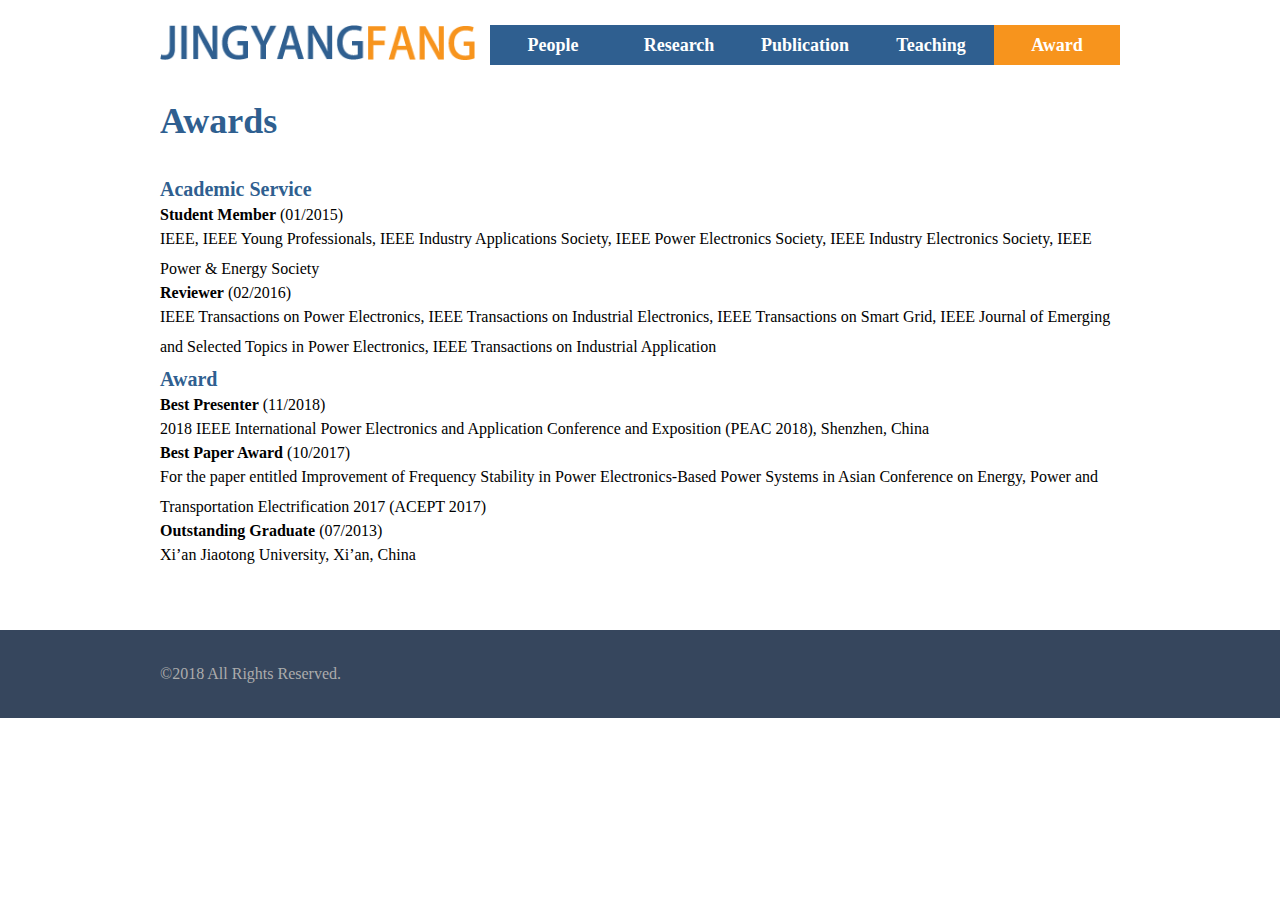
==== award.html @ cfb36275 "Init" ====
<!DOCTYPE html>
<html>
  <head>
    <meta name="generator"
    content="HTML Tidy for HTML5 (experimental) for Windows https://github.com/w3c/tidy-html5/tree/c63cc39" />
    <meta charset="utf-8" />
    <title>Contact</title>
    <link href="css/style.css" rel="stylesheet" type="text/css" media="all" />
    <link href="css/zishiying.css" rel="stylesheet" type="text/css" media="all" />
    <script src="js/jquery.js"></script>
  </head>
  <body>
    <div class="top_nav">
      <div class="nav_box">
        <div class="logo">
          <img src="images/logo.png" />
        </div>
        <ul class="nav">
          <li>
            <a href="index.html">People</a>
          </li>
          <li>
            <a href="research.html">Research</a>
          </li>
          <li>
            <a href="publications.html">Publication</a>
          </li>
          <li>
            <a href="teaching.html">Teaching</a>
          </li>
          <li>
            <a class="current_yellow" href="award.html">Award</a>
          </li>
        </ul>
      </div>
    </div>
    <div class="contact_box">
      <div class="group">
        <h1>
          <span class="zhongjian_zi">Awards</span>
        </h1>
      </div>
    </div>
    <div class="contact_xiangxi_box">
      <div class="contact_xiangxi">
          <h1>Academic Service</h1>
          <b>Student Member</b> (01/2015)
          <p>IEEE, IEEE Young Professionals, IEEE Industry Applications Society, IEEE Power Electronics Society, IEEE Industry
          Electronics Society, IEEE Power &amp; Energy Society</p>
          <b>Reviewer</b> (02/2016)
          <p>IEEE Transactions on Power Electronics, IEEE Transactions on Industrial Electronics, IEEE Transactions on Smart Grid,
          IEEE Journal of Emerging and Selected Topics in Power Electronics, IEEE Transactions on Industrial Application</p>
		  
          <h1>Award</h1>
          <b>Best Presenter</b> (11/2018)
          <p>2018 IEEE International Power Electronics and Application Conference and Exposition (PEAC 2018), Shenzhen, China</p>
          <b>Best Paper Award</b> (10/2017)
          <p>For the paper entitled Improvement of Frequency Stability in Power Electronics-Based Power Systems in Asian Conference
          on Energy, Power and Transportation Electrification 2017 (ACEPT 2017)</p>
          <b>Outstanding Graduate</b> (07/2013)
          <p>Xi’an Jiaotong University, Xi’an, China</p>
      </div>
    </div>
    <div class="foot_box">
      <div class="foot">
        <div class="float_left">©2018 All Rights Reserved.</div>
      </div>
    </div>
  </body>
</html>
---- css/style.css ----
@charset "utf-8";
/* CSS Document */
html,body {
  margin: 0;
  padding:0;
  
}
h1,p{ margin:0; padding:0}
a{ text-decoration:none; color:#959595; display:block; padding:0; margin:0;}
a,input{outline:none;}
.nav_box{ width:960px; margin-left:auto; margin-right:auto; overflow:hidden}
@font-size{ font-family:calibri; src:url(../calibrii_____.ttf)}
*{ font-family:calibri;}

.mb20{ margin-bottom: 40px;}
.mt10{ margin-top: 10px;}
.mt30{ margin-top: 30px;}

ul{
	padding: 0;
	margin: 0;
}
h1{ padding:0; margin:0}
ul{ list-style:none}
img{padding:0; margin:0; border:none;display:block;}
.win{width:960px;height:420px;position:relative;overflow:hidden; margin-left:auto; margin-right:auto}
.imgbox{width:5760px; }
.imgbox img{ float:left}
.nav_box img{ float:none}
.ctrl{position:absolute;left:50%;bottom:60px;margin-left:-21px;}
.ctrl span{float:left;width:10px;height:10px;background-color:#2f5f90;border-radius:50%;margin:2px;}
.ctrl .current{background-color:#f7941d;}
.arrowleft,.arrowright{position:absolute;padding:20px;color:white;top:50%;margin-top:-20px;font-size:30px;cursor:pointer;}
.arrowleft{left:0;}
.arrowright{right:0;}
.current_yellow{ background:url(../images/hover.png);}
.current_blue{ color:#2f5f90}
.current_green{ color:#8dc63f}
.logo{ float:left; margin-top:25px; margin-bottom:30px;}
.logo img{height:35px;}

.nav{background:url(../images/back_nav.png); width:630px; height:40px; margin-bottom:0px; float:right; margin-top:25px;}
.nav li{ float:left; width:126px; }
.nav a{ font-size:18px; line-height:40px; text-align:center; color:white; font-weight:bold; }
.menu{float:right;display:none;width:100px;position:relative;}
.caidan{ margin-top:40px;}
.menu dl{position:absolute;width:100%;z-index:20;}
.menu dd{background-color:rgba(0,0,0,0.6);border:2px white solid;}
.menu a{padding-left:5px;padding-right:5px;}
.menu a:hover{background-color:rgba(0,0,0,1);}
.worksbox{
	 background-image:url(../images/banner-bg.png);
	 width:960px;
	 background-repeat:no-repeat;
	  background-position:center;
	  text-align:center;
	   position:absolute; bottom:0px;}
.worksbox p{ font-size:14px; line-height:40px; color:white; float:left}
.yincang{display:none}
.yincang h1{ color:#f7941d; font-size:20px; line-height:30px; margin-top:20px;}
.yincang p{ font-size:14px; line-height:30px; color:white; text-align:left}
.wenzi{ width:70%; margin-left:auto; margin-right:auto}
.wangshanghua,.wangxiahua{ float:right; margin-top:14px;}
.bannerwords{width:1060px;
			margin-left:auto;
			 margin-right:auto}
.bannerwords h1{ font-size:20px;color:#f7941d; }
.bannerwords p{  color:white; font-size:16px; text-align:left}
.shuoming_box{ margin-top:56px;}	
.shuoming{ width:960px;; margin-left:auto; margin-right:auto; overflow:hidden;}
.shuoming_xijie{ float:left; background-color:#f2f2f2; width:280px;height:473px; margin-left:20px; margin-right:20px; position:relative}
.shuoming_img{ margin-top:44px; margin-left:33px; height:100px;}
.shuoming_words{ padding-left:33px; padding-right:44px; margin-top:36px;}
.shuoming_words h1{  font-size:20px; color:black;}
.shuoming_words p{ color:#808080;  font-size:14px; line-height:20px; margin-top:20px;}
.readmore{ width:280px; height:58px; background-image:url(../images/read_bg.png); background-repeat:repeat-x;position:absolute; bottom:0px;}
.readmore a{ padding-left:33px; padding-top:18px; color:white; font-size:16px;}
.readmore .bianhua{ color:white; font-style:italic}
.bianhuaa{background-color:#f7941d; }
.foot_box{ margin-top:60px; background-color:#36465d;overflow:hidden}
.foot{ width:960px;; margin-left:auto; margin-right:auto; height:88px;}
.float_left{ float:left}
.float_right{ float:right}
.foot{ line-height:88px; }
.foot_img{ margin-top:22px; float:right; margin-right:10px; width:44px;}
.foot *{ font-size:16px; font-family:calibri; color:#acacac}

.group,.group1{ width:960px; margin-left:auto; margin-right:auto;color:#2f5f90; font-family:calibri; font-weight:bold; font-size:18px; margin-top:10px; overflow:hidden; z-index:1000;}
.group1 span{ text-align:center}
.pub01,.pub02,.pub03{ cursor:pointer}
.pub02,.pub03{ padding-left:80px;}
.neirongbox{ margin-top:20px; }
.neirong{ width:960px;; margin-left:auto; margin-right:auto; overflow:hidden }
.neirong_zuo{ width:280px;float:left; margin-top:20px; margin-left:0px}
.neirong_zuo img{ width:260px;}
.neirong_zuo h1{ font-size:20px; color:#2f5f90; line-height:60px;}
.you_shang h1{ margin-top:30px; line-height:10px}
.neirong_you{ width:600px;float:right ; margin-right:0px;}
.neirong_you h1{ font-size:28px; margin-top: 20px; margin-bottom:10px; color: #2f5f90;}
.neirong_you h2{ font-size:20px; margin-top: 5px; margin-bottom:5px;}
.neirong_you p{ font-size:16px; color:#535456; line-height:30px;}
.you_shang{ width:320px;}
.you_shang p{ margin-top:20px; line-height:30px;color:#535456}
.fanhui{ width:90px; height:30px; background-color:#2f5f90; float:right; color:white; font-size:15px; margin-top:100px;cursor:pointer; float:left; border:none;}
.imghehe{ margin-left:auto; margin-right:auto; height:200px;}
.people_xiangxi{ width:960px;; margin-left:auto; margin-right:auto; overflow:hidden }
.people_xiangxi_zuo{ float:left; width:200px; margin-top:30px; margin-left:0px;}
.people_xiangxi_zuo img{ width:200px;}
.people_xiangxi_zuo *{ font-weight:bold;color:#2f5f90; font-size:16px; }
.people_xiangxi_you{ float:right; width:650px;float:left; padding-left:20px; margin-top:60px;}
.people_xiangxi_you h1{ font-size:18px; margin-right:30px;}
.people_xiangxi_you p{ font-size:16px; color:#535456; line-height:30px; margin-right:30px;}

.readmore_anniu{width:90px; height:30px; background-color:#2f5f90; float:left; color:white; font-size:15px;cursor:pointer; margin-right:30px;margin-top:15px; border:none;}
.jumpout_anniu {width:260px; height:30px; background-color:#2f5f90; float:left; color:white; font-size:15px;cursor:pointer; margin-right:30px;margin-top:15px; border:none;}


#people { display: block; height: auto;}
#people ul { list-style: none;}
#people ul li { position: relative;	float: left; height: 335px; }
#people ul li img{ width:200px; height: auto; float:left; margin-bottom: 15px; }
#people ul li h1{ font-size:18px; clear:both; }
#people ul li h1 span{ font-weight: normal; color: #000000;}
#people ul li p{ font-size:16px; color:#535456; line-height:1.5em; margin-right:30px;}
#people span{ font-weight:bold;color:#2f5f90; font-size:16px; }

.col_third { width: 33.3%; }

.line{ margin-top:40px;}
.pub_xiangxi{ width:960px; margin-left:auto; margin-right:auto;}
.pub_xiangxi1{ margin-left:0px; margin-right:30px;overflow:hidden }
.pub_xiangxi1 img{ margin-bottom:30px;} 
.fubiaoti{ font-size:20px; color:#2f5f90; font-weight:bold;}
.pub_xiangxi h1{ font-size:20px; color:black; line-height:16px; font-weight:bold; margin-top:20px; margin-bottom:10px;}
.pub_xiangxi p{margin-bottom:5px; font-size:16px; }
.pub_xiangxi p a{color:#000099; display: inline; }

.book{margin-top:40px; margin-bottom:30px;width:960px; margin-left:auto; margin-right:auto;color:#2f5f90; font-family:calibri; font-weight:bold; font-size:28px; }
.book span{ margin-left:30px;}
.word_blue{ color:black; font-size:14px; line-height:14px; font-weight:bold}
.word_neirong{width:97%; margin-top:5px;  color:black; font-size:16px; line-height:20px; float:right}

.overflow{overflow:hidden}
.word_yellow{ color:black; font-size:14px; line-height:20px; font-weight:bold; float:left;width:2%; margin-top:5px}
.bold{ font-weight:bold}
.red{ font-weight:bold; color:#cc0000}
.zhongjian_zi{width:960px; margin-left:auto; margin-right:auto;color:#2f5f90; font-family:calibri; font-weight:bold; margin-top:10px;}
.contact_xiangxi_box{ margin-top:30px; overflow:hidden}
.contact_xiangxi{ width:960px;; margin-left:auto; margin-right:auto; }
.contact_zuo{ float:left;  width:430px}
.contact_you{ float:right; width:450px;}
.contact_you p{ color:#363636; font-size:18px; line-height:30px; }
.contact_you h1{ font-size:20px;}
.contact_xiangxi h1{ font-size:20px; color:#2f5f90; line-height:14px; padding:0; margin-top:10px; margin-bottom:10px;}
.contact_xiangxi p{ line-height:30px; font-size:16px; padding:0; margin:0}
.contact_youxia h1{ margin-top:50px;}
.contact_youxia p{ font-size:18px}
.lianxifangshi_box{ margin-top:60px; background-color:#f5f5f5}
.lianxifangshi{  width:960px;; margin-left:auto; margin-right:auto; overflow:hidden}
.input01{ border:hidden; line-height:16px; font-size:16px; font-weight:bold; color:#a1a1a1; background-color:#f5f5f5;}
.send{ width:90px; height:30px; background-color:#2f5f90; float:right; color:white; font-size:16px; margin-top:40px;cursor:pointer; border:none;}
.email{ font-size:16px; color:#a1a1a1;}
.line2{ margin-top:5px;}


.Rea{width:960px; margin-left:auto; margin-right:auto;color:#2f5f90; font-family:calibri; font-weight:bold; font-size:20px; margin-top:10px; overflow:hidden; z-index:1000;}
.rea_words_box{ margin-top:30px;width:960px; margin-left:auto; margin-right:auto; position:relative}
.rea_zuo{float:left; width:900px;}
.hehehe{ width:975px; margin:auto; overflow:hidden;}
.reaimg{  width:200px; position:absolute; right:0; z-index:1000;}
.reaimg02{  height:270px;z-index:1000; padding-top:40px;}
.rea_words{  width:960px; margin-left:auto; margin-right:auto;  }
.rea_words p{   font-size:16px; line-height:30px; color:#36465d;}
.rea_xiangxi{ width:960px; margin-left:auto; margin-right:auto;overflow:hidden; margin-top:20px;position:relative; }
.rea_neirong{ margin-top:10px; overflow:hidden; margin-left:auto; margin-right:auto}
.rea_neirong img{ float:left; width:10%; margin-top:20px; }
.rea_xiangxi_you{ float:right; width:85%;}
.rea_xiangxi_you h1{color:#2f5f90; font-weight:bold; font-size:20px; margin-top:10px;}
.rea_xiangxi_you p{ color:#555555; font-size:16px; line-height:30px;}

.fix{ position:fixed; bottom:0; left:0; right:0}
.news_title{ font-weight:bold; color:black; line-height:30px}
.fubiaoti2{ color:#2f5f90; font-weight:bold; margin-top:40px; line-height:40px; font-size:18px}
.news_neirong{ margin-top:0px;  color:black; font-size:16px; line-height:26px; }
.date{ font-weight:bold; color:#2f5f90; margin-top:20px; margin-left:30px;margin-right:30px; margin-bottom:20px;}
.pub_xiangx2{ width:960px; margin-left:auto; margin-right:auto; margin-top:20px; margin-left:30px; margin-right:30px;}
.foot_box2{position:fixed; bottom:0; left:0; right:0;margin-top:60px; background-color:#36465d;overflow:hidden}

.photo{width:980px; margin-left:auto; margin-right:auto; overflow:hidden}
.photo1{ width:225px; float:left; padding-left:10px; padding-right:10px; margin-top:10px}
.blackbox{position:fixed;width:100%;height:100%;background-color:black;left:0;top:0;opacity:0.6;display:none;}
.menu1{width:600px;height:600px;position:fixed;left:60%;top:2%;display:none;z-index:10000; cursor:pointer}
.readmore .bianhua{ color:white; font-style:italic}
.bianhua1{width:80%; z-index:1001}
.menu1 span{position:absolute;right:0;top:0;padding:3px;background-color:red;color:white;}

.clearfix { clear:both;}

div.gallery {
    margin: 30px 12px 0 0;
    border: 1px solid #ccc;
    float: left;
    width: 225px;
}

div.gallery:hover {
    border: 1px solid #777;
}

div.gallery img {
    width: 225px;
    height: 169px;
}

div.desc {
    padding: 15px;
    text-align: center;
	font-weight:100;
	font-size: 16px;
	color: #000;
}
---- css/zishiying.css ----
/* CSS Document */
@media (max-width:748px){
	*{ font-size:20px;}
	.nav{display:none;}
	.menu{display:block;}
	.logo{ width:10%}
	.nav_box,.contact_xiangxi,.foot,.Rea{ width:90%}
	.lianxifangshi{ width:85%}
	.zhongjian_zi{ margin-left:-50px;}
	.contact_zuo{ width:95%; margin-left:auto; margin-right:auto; float:none}
	.contact_you{ width:95%;margin-left:auto; margin-right:auto; margin-left:-50px; margin-top:40px; padding:0}
	.group span{ margin-left:0px;}
	.group{ width:90%;}
	.send{ margin-left:auto; margin-right:auto; float:none; width:100%; font-size:26px; text-align:center}
	.float_left{ float:none;font-size:20px;text-align:center; }
	.float_right{ margin-right:180px; }
	
	
	.people_xiangxi_zuo{width:95%;float:none; margin-top:40px; padding:0;  margin-left:auto; margin-right:auto; float:none}
	.people_xiangxi_zuo img{ width:100%; margin-right:0px;}
	.people_xiangxi_you h1{ float:none; margin-top:40px;}
	.people_xiangxi_you{ width:95%; float:none; font-size:26px; margin-top:40px; }
	.readmore_anniu{margin-left:auto; margin-right:auto; float:none; width:100%; font-size:26px; text-align:center;}
	.people_xiangxi{ width:95%}
	
	.Rea span{ margin-left:0px; width:90%}
	.rea_words{ width:100%; margin-left:auto; margin-right:auto; margin:0; padding:0; font-size:22px}
	.rea_xiangxi_you p{ float:none; margin-top:40px;}
	.mobile_xiang{ background:#e1e1e1; width:100%; height:50px; margin-top:40px; margin-left:0; margin-right:0}
	.rea_xiangxi_box{width:100%}
	.rea_xiangxi{ width:100%}
	.rea_neirong{ overflow:hidden}
	.rea_xiangxi_you h1{ float:right; width:70%}
	.rea_neirong img{ float:left; width:20%}
	
	
	.neirong{width:100%;float:none; padding:0;  margin-left:auto; margin-right:auto; }
	.neirong_zuo{ width:100%;float:none;margin-left:auto; margin-right:auto;margin-left:0;}
	.neirong_zuo h1{width:90%; margin-left:auto; margin-right:auto;}
	.neirong_zuo img{ width:90%; margin-left:auto; margin-right:auto; display:block;float:none}
	.neirong_you{ width:100%; margin-right:0; margin-top:40px; margin-left:auto; margin-right:auto;} 
	.fanhui{ margin-left:auto; margin-right:auto; float:none; width:90%; font-size:26px; text-align:center; margin-top:40px; margin-right:0;margin-left:5%}
	.neirong_you .you_shang{ width:90%; margin-left:auto; margin-right:auto;float:none;}
	.neirong_you .you_xia{width:90%; margin-left:auto; margin-right:auto;float:left; margin-left:5%;}
	
	.pub_xiangxi1{ width:90%; margin-left:auto; margin-right:auto; margin-left:0; margin-right:0}
	.pub_xiangxi{ width:90%}
	.word_neirong{ width:95%}
	.line{ display:none}
	
	.yincang{ display:block}
	.shuoming{ width:95%; margin-left:auto; margin-right:auto;}
	.shuoming_xijie{ float:none; width:100%; margin-top:40px; height:250px;}
	.shuoming_words h1{padding-top:40px;}
	.readmore{ width:100%; text-align:center;}
	.shuoming_img{ width:25%; margin-top:10px; margin-right:5%}
	.win{ width:640px; height:280px;}
	.win img{ width:640px; height:280px;}
	.ctrl{position:absolute;left:50%;bottom:20px;margin-left:-60px;}
	.imgbox{ width:4100px;}
	.workbox{ position:absolute; bottom:60px; z-index:10 }
	 .arrowleft,.arrowright{ display:none}
}
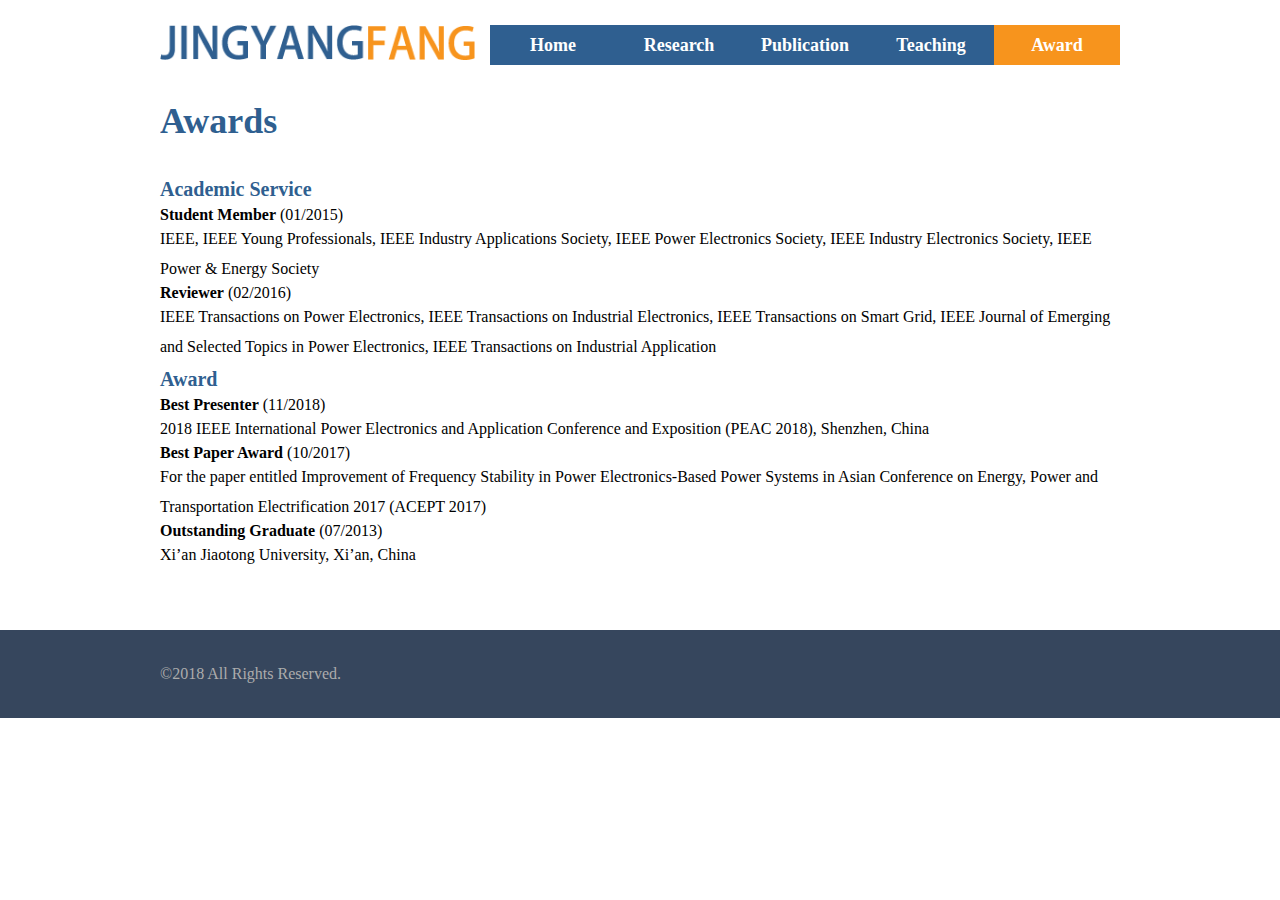
==== commit f128e9b2: "update some pages" ====
--- a/award.html
+++ b/award.html
@@ -17,7 +17,7 @@
         </div>
         <ul class="nav">
           <li>
-            <a href="index.html">People</a>
+            <a href="index.html">Home</a>
           </li>
           <li>
             <a href="research.html">Research</a>
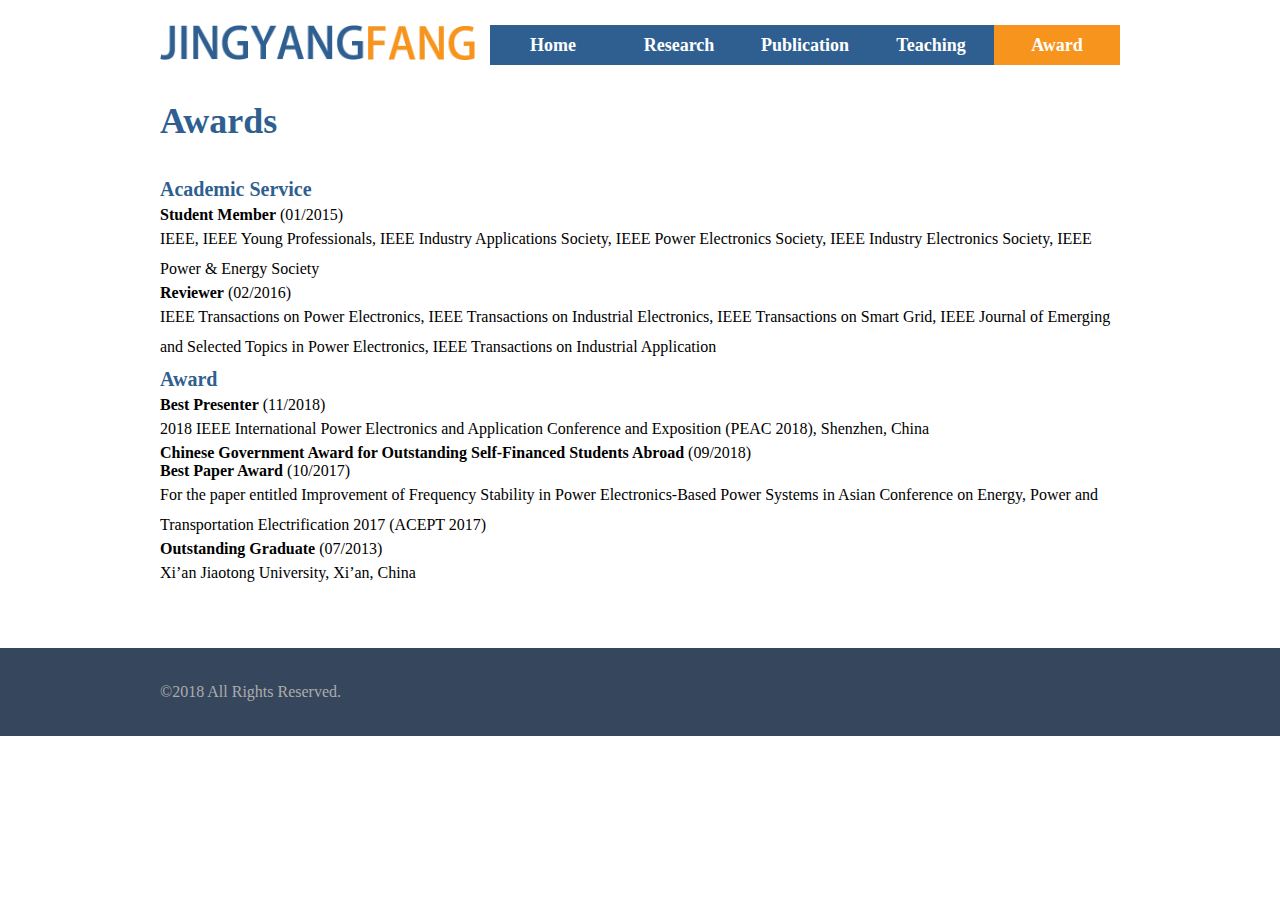
==== commit be63cf21: "Update award" ====
--- a/award.html
+++ b/award.html
@@ -54,6 +54,8 @@
           <h1>Award</h1>
           <b>Best Presenter</b> (11/2018)
           <p>2018 IEEE International Power Electronics and Application Conference and Exposition (PEAC 2018), Shenzhen, China</p>
+          <b>Chinese Government Award for Outstanding Self-Financed Students Abroad</b> (09/2018)
+          <p></p>
           <b>Best Paper Award</b> (10/2017)
           <p>For the paper entitled Improvement of Frequency Stability in Power Electronics-Based Power Systems in Asian Conference
           on Energy, Power and Transportation Electrification 2017 (ACEPT 2017)</p>
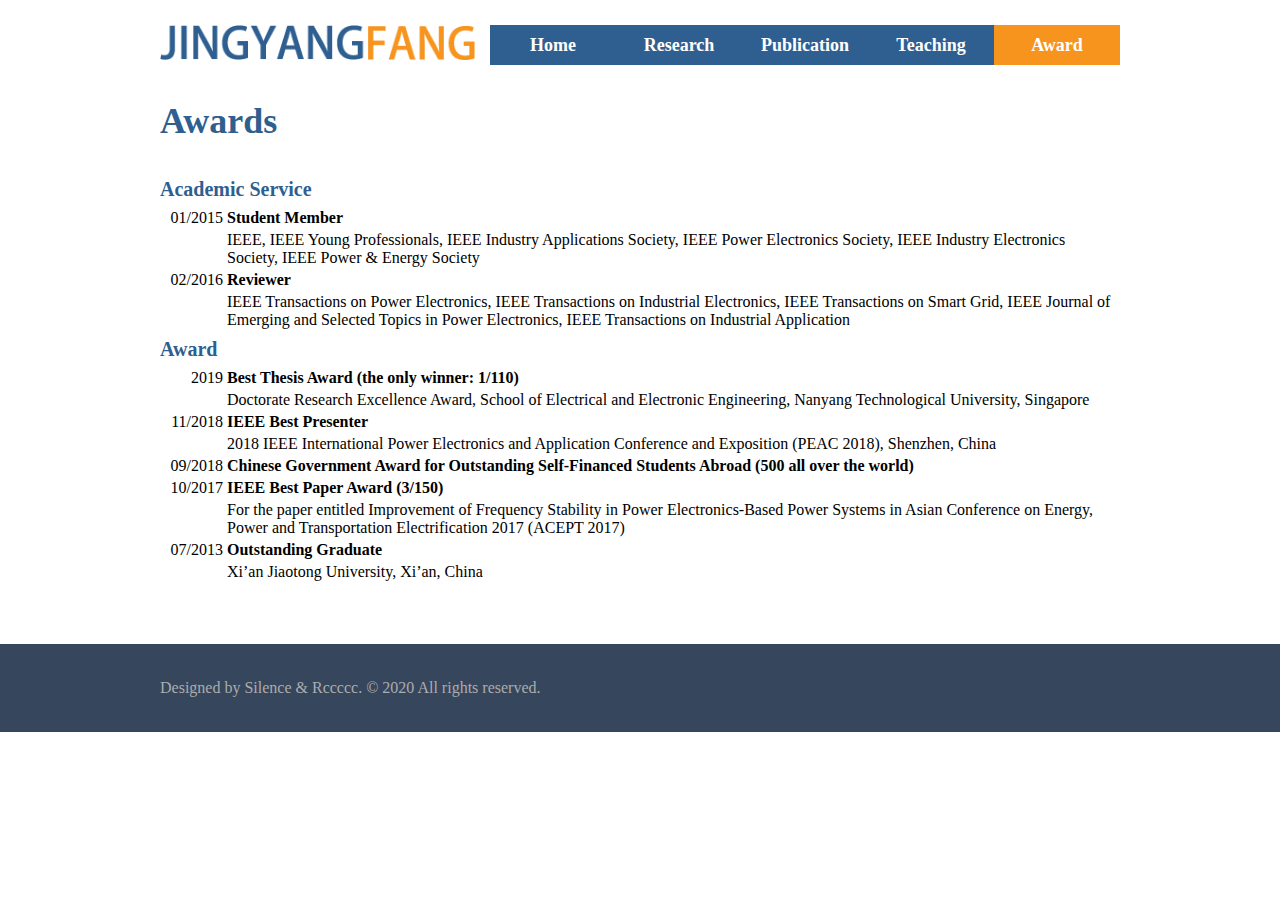
==== commit 134d04d5: "Update CV" ====
--- a/award.html
+++ b/award.html
@@ -43,29 +43,93 @@
     </div>
     <div class="contact_xiangxi_box">
       <div class="contact_xiangxi">
-          <h1>Academic Service</h1>
-          <b>Student Member</b> (01/2015)
-          <p>IEEE, IEEE Young Professionals, IEEE Industry Applications Society, IEEE Power Electronics Society, IEEE Industry
-          Electronics Society, IEEE Power &amp; Energy Society</p>
-          <b>Reviewer</b> (02/2016)
-          <p>IEEE Transactions on Power Electronics, IEEE Transactions on Industrial Electronics, IEEE Transactions on Smart Grid,
-          IEEE Journal of Emerging and Selected Topics in Power Electronics, IEEE Transactions on Industrial Application</p>
-		  
-          <h1>Award</h1>
-          <b>Best Presenter</b> (11/2018)
-          <p>2018 IEEE International Power Electronics and Application Conference and Exposition (PEAC 2018), Shenzhen, China</p>
-          <b>Chinese Government Award for Outstanding Self-Financed Students Abroad</b> (09/2018)
-          <p></p>
-          <b>Best Paper Award</b> (10/2017)
-          <p>For the paper entitled Improvement of Frequency Stability in Power Electronics-Based Power Systems in Asian Conference
-          on Energy, Power and Transportation Electrification 2017 (ACEPT 2017)</p>
-          <b>Outstanding Graduate</b> (07/2013)
-          <p>Xi’an Jiaotong University, Xi’an, China</p>
+        <h1>Academic Service</h1>
+        <table>
+          <tbody>
+            <tr>
+              <td width="60px" align="right">01/2015</td>
+              <td align="left">
+                <b>Student Member</b>
+              </td>
+            </tr>
+            <tr>
+              <td align="left"></td>
+              <td align="left">IEEE, IEEE Young Professionals, IEEE Industry Applications Society, IEEE Power Electronics Society,
+              IEEE Industry Electronics Society, IEEE Power &amp; Energy Society</td>
+            </tr>
+            <tr>
+              <td align="right">02/2016</td>
+              <td align="left">
+                <b>Reviewer</b>
+              </td>
+            </tr>
+            <tr>
+              <td align="left"></td>
+              <td align="left">IEEE Transactions on Power Electronics, IEEE Transactions on Industrial Electronics, IEEE
+              Transactions on Smart Grid, IEEE Journal of Emerging and Selected Topics in Power Electronics, IEEE Transactions on
+              Industrial Application</td>
+            </tr>
+          </tbody>
+        </table>
+        <h1>Award</h1>
+        <table>
+          <tbody>
+            <tr>
+              <td width="60px" align="right">2019</td>
+              <td align="left">
+                <b>Best Thesis Award (the only winner: 1/110)</b>
+              </td>
+            </tr>
+            <tr>
+              <td align="left"></td>
+              <td align="left">Doctorate Research Excellence Award, School of Electrical and Electronic Engineering, Nanyang
+              Technological University, Singapore</td>
+            </tr>
+            <tr>
+              <td align="right">11/2018</td>
+              <td align="left">
+                <b>IEEE Best Presenter</b>
+              </td>
+            </tr>
+            <tr>
+              <td align="left"></td>
+              <td align="left">2018 IEEE International Power Electronics and Application Conference and Exposition (PEAC 2018),
+              Shenzhen, China</td>
+            </tr>
+            <tr>
+              <td align="right">09/2018</td>
+              <td align="left">
+                <b>Chinese Government Award for Outstanding Self-Financed Students Abroad (500 all over the world)</b>
+              </td>
+            </tr>
+            <tr>
+              <td align="right">10/2017</td>
+              <td align="left">
+                <b>IEEE Best Paper Award (3/150)</b>
+              </td>
+            </tr>
+            <tr>
+              <td align="left"></td>
+              <td align="left">For the paper entitled Improvement of Frequency Stability in Power Electronics-Based Power Systems
+              in Asian Conference on Energy, Power and Transportation Electrification 2017 (ACEPT 2017)</td>
+            </tr>
+            <tr>
+              <td align="right">07/2013</td>
+              <td align="left">
+                <b>Outstanding Graduate</b>
+              </td>
+            </tr>
+            <tr>
+              <td align="left"></td>
+              <td align="left">Xi’an Jiaotong University, Xi’an, China</td>
+            </tr>
+          </tbody>
+        </table>
       </div>
     </div>
     <div class="foot_box">
       <div class="foot">
-        <div class="float_left">©2018 All Rights Reserved.</div>
+        <div class="float_left">Designed by Silence & Rccccc. © 2020 All rights reserved.</div>
       </div>
     </div>
   </body>
--- a/css/style.css
+++ b/css/style.css
@@ -90,7 +90,7 @@
 .pub01,.pub02,.pub03{ cursor:pointer}
 .pub02,.pub03{ padding-left:80px;}
 .neirongbox{ margin-top:20px; }
-.neirong{ width:960px;; margin-left:auto; margin-right:auto; overflow:hidden }
+.neirong{ width:960px; margin-left:auto; margin-right:auto; overflow:hidden }
 .neirong_zuo{ width:280px;float:left; margin-top:20px; margin-left:0px}
 .neirong_zuo img{ width:260px;}
 .neirong_zuo h1{ font-size:20px; color:#2f5f90; line-height:60px;}
@@ -99,6 +99,10 @@
 .neirong_you h1{ font-size:28px; margin-top: 20px; margin-bottom:10px; color: #2f5f90;}
 .neirong_you h2{ font-size:20px; margin-top: 5px; margin-bottom:5px;}
 .neirong_you p{ font-size:16px; color:#535456; line-height:30px;}
+.neirong_single{ width:960px;margin-right:0px;}
+.neirong_single h1{ font-size:28px; margin-top: 20px; margin-bottom:10px; color: #2f5f90;}
+.neirong_single h2{ font-size:20px; margin-top: 5px; margin-bottom:5px;}
+.neirong_single p{ font-size:16px; color:#535456; line-height:30px;}
 .you_shang{ width:320px;}
 .you_shang p{ margin-top:20px; line-height:30px;color:#535456}
 .fanhui{ width:90px; height:30px; background-color:#2f5f90; float:right; color:white; font-size:15px; margin-top:100px;cursor:pointer; float:left; border:none;}
